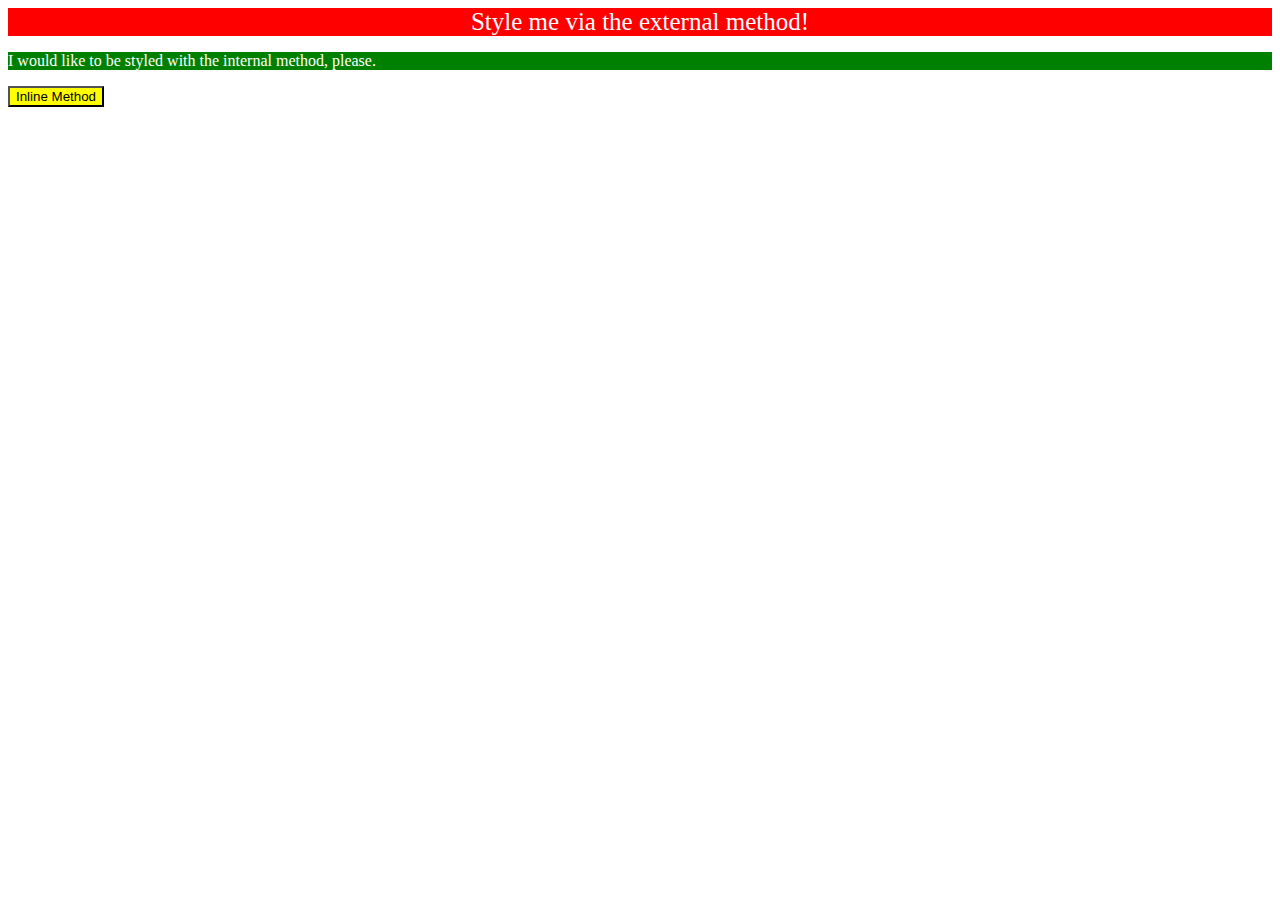
==== foundations/intro-to-css/01-css-methods/index.html @ 5e5816c3 "create an external css file" ====
<!DOCTYPE html>
<html lang="en">
  <head>
    <link rel="stylesheet" href="styles.css">
    <meta charset="UTF-8">
    <meta http-equiv="X-UA-Compatible" content="IE=edge">
    <meta name="viewport" content="width=device-width, initial-scale=1.0">
    <title>Methods for Adding CSS</title>
    <style>
      .n{
        background-color: green;
      }
    </style>
  </head>
  <body> 
    <div class="rocco">Style me via the external method!</div>
    <p><div class="n">I would like to be styled with the internal method, please.</div></p>
    <button style="background-color: yellow;">Inline Method</button>
  </body>
</html>
---- foundations/intro-to-css/01-css-methods/styles.css ----
/* styles.css */


div {
  color: white;
  background-color: red}  
  p {
    color: white;
  }
 .rocco{
    text-align: center;
    font-size: 25px;
 }
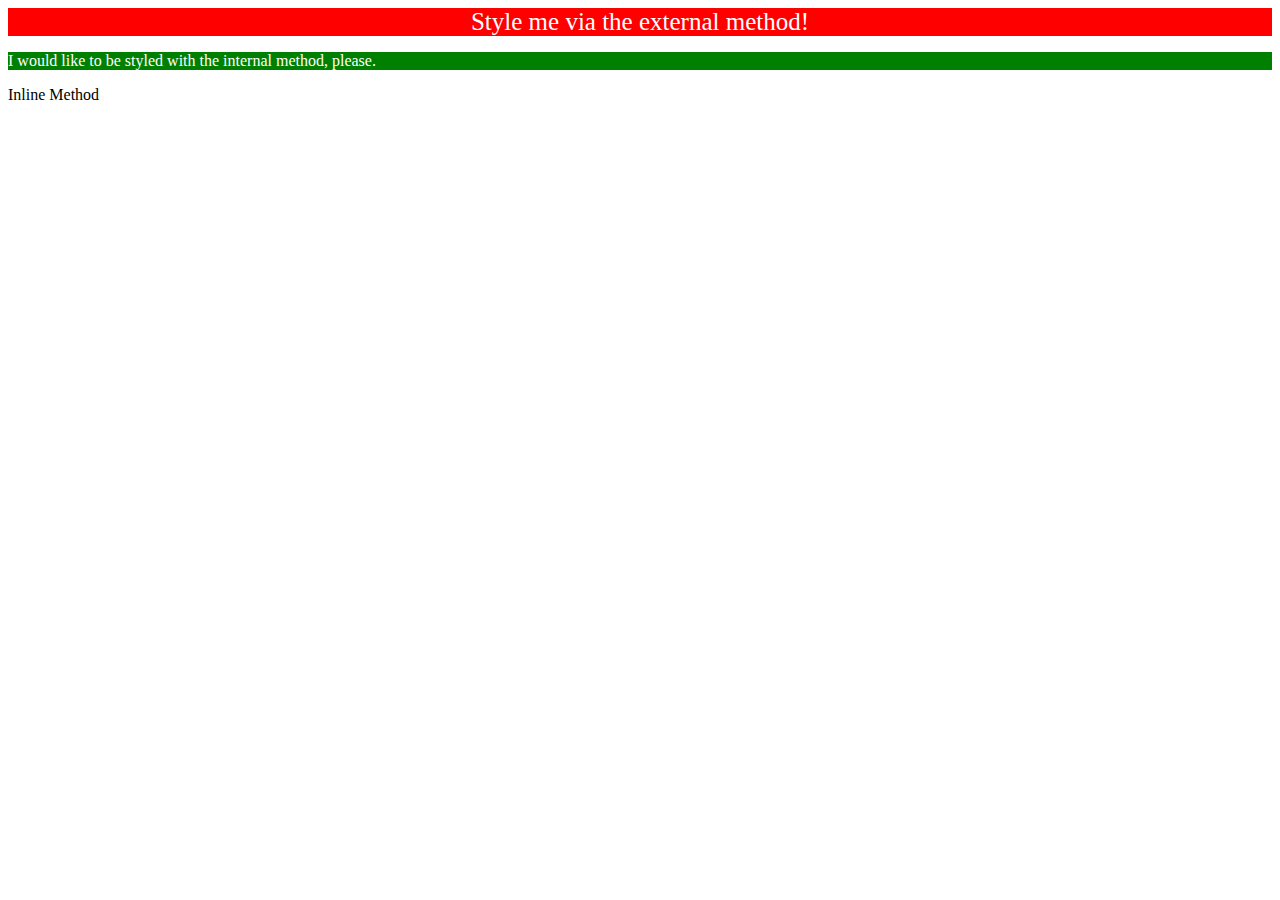
==== commit c4594420: "get done the second step" ====
--- a/foundations/intro-to-css/01-css-methods/index.html
+++ b/foundations/intro-to-css/01-css-methods/index.html
@@ -15,6 +15,6 @@
   <body> 
     <div class="rocco">Style me via the external method!</div>
     <p><div class="n">I would like to be styled with the internal method, please.</div></p>
-    <button style="background-color: yellow;">Inline Method</button>
+    <button]>Inline Method</button>
   </body>
 </html>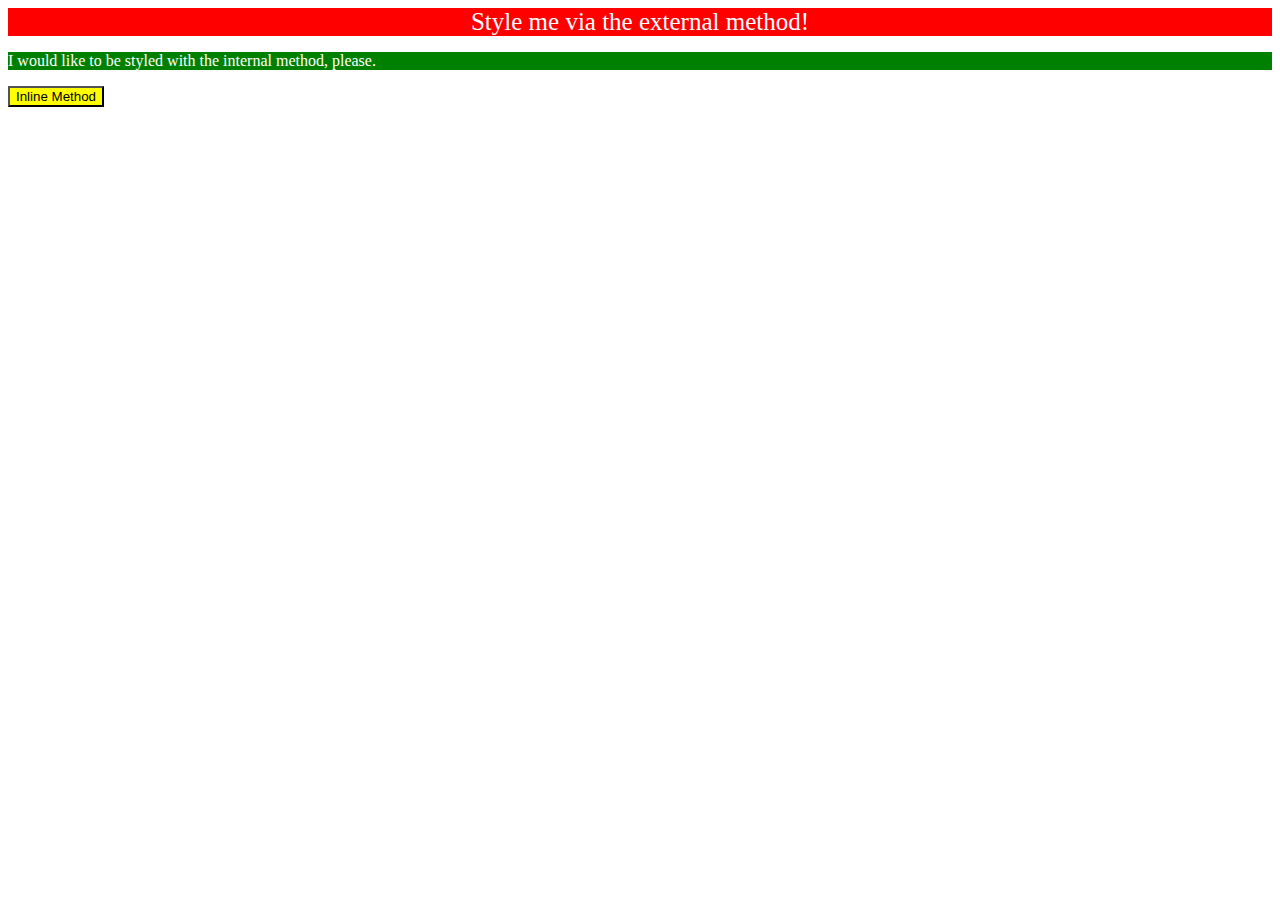
==== commit f1d0f11d: "get done the last step" ====
--- a/foundations/intro-to-css/01-css-methods/index.html
+++ b/foundations/intro-to-css/01-css-methods/index.html
@@ -15,6 +15,6 @@
   <body> 
     <div class="rocco">Style me via the external method!</div>
     <p><div class="n">I would like to be styled with the internal method, please.</div></p>
-    <button]>Inline Method</button>
+    <button style="background-color: yellow;">Inline Method</button>
   </body>
 </html>